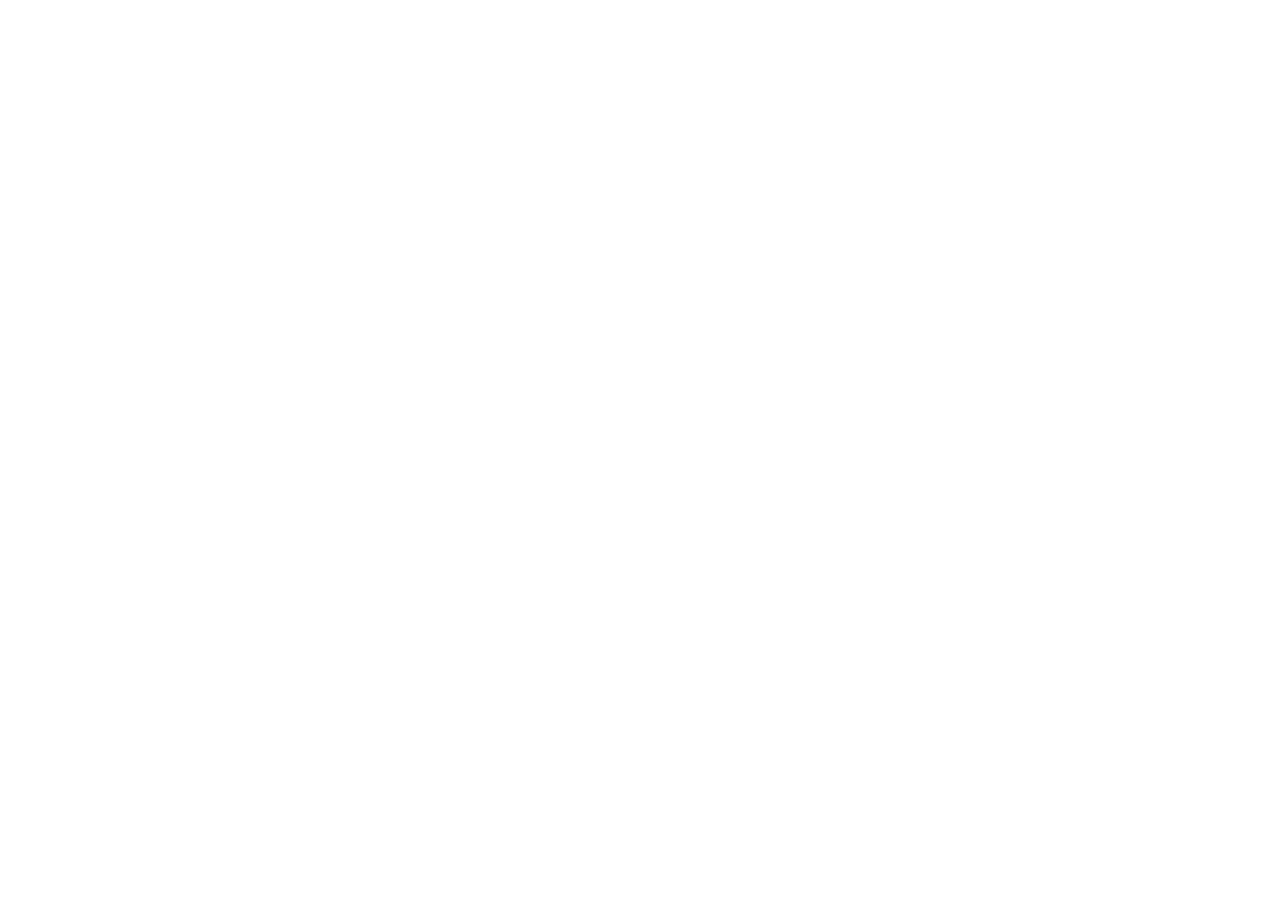
==== menu.html @ edf8af8c "files" ====
<!DOCTYPE html>
<html lang="en">
<head>
    <meta charset="UTF-8">
    <meta name="viewport" content="width=device-width, initial-scale=1.0">
    <link href="https://fonts.googleapis.com/css2?family=Open+Sans:ital,wght@0,300;0,400;0,600;0,700;1,400&display=swap" rel="stylesheet">
    <title>Coffee Shop - Menu</title>
</head>
<body>
    
</body>
</html>
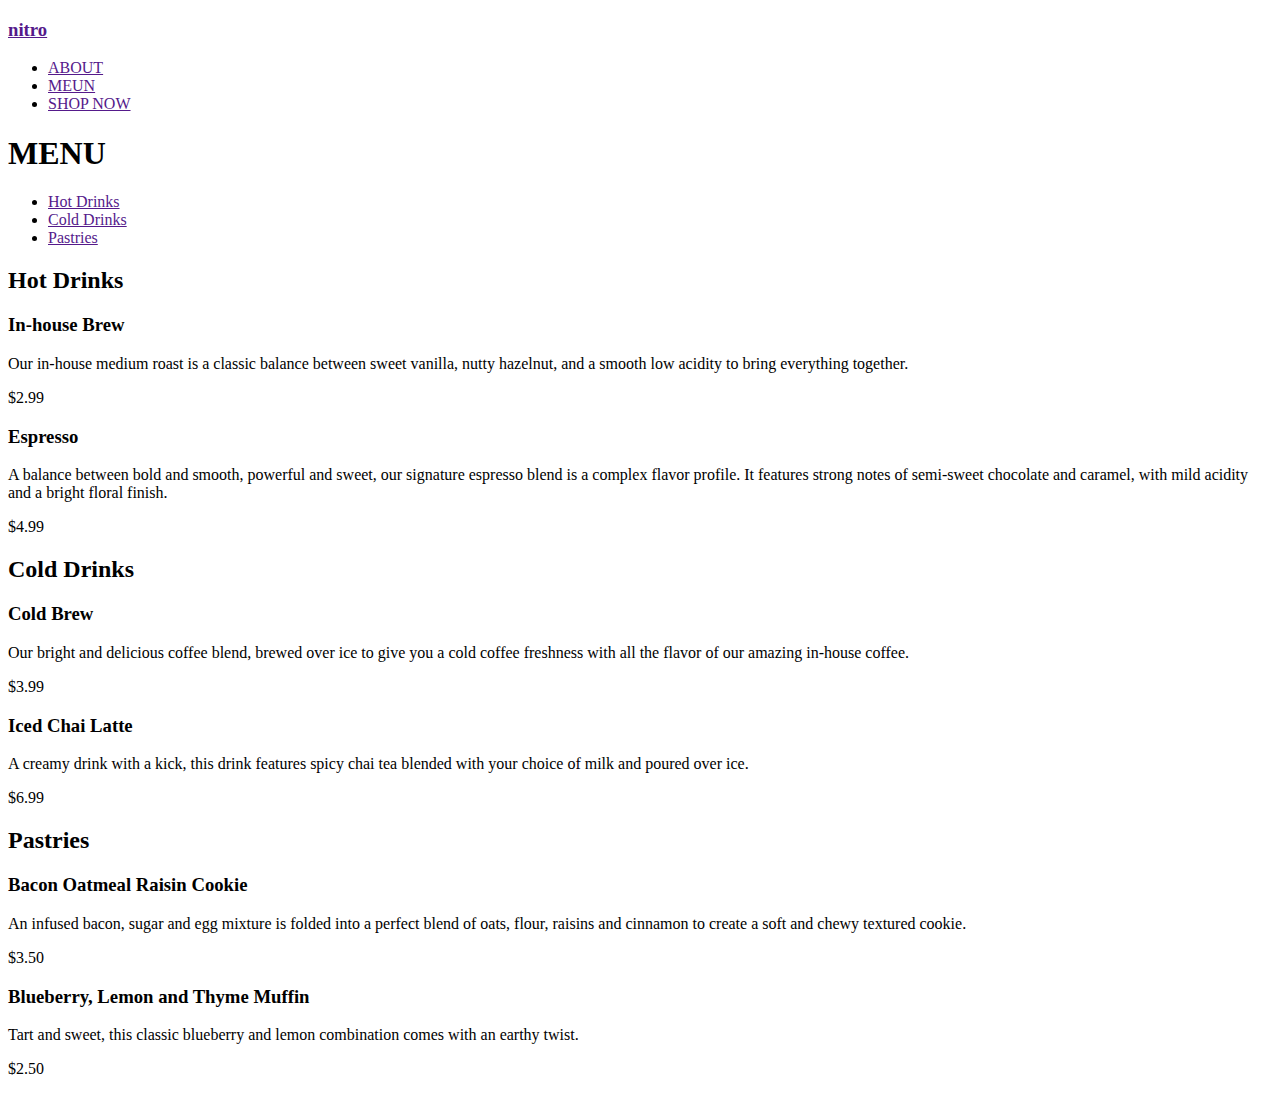
==== commit 590e020a: "1st day" ====
--- a/menu.html
+++ b/menu.html
@@ -6,7 +6,65 @@
     <link href="https://fonts.googleapis.com/css2?family=Open+Sans:ital,wght@0,300;0,400;0,600;0,700;1,400&display=swap" rel="stylesheet">
     <title>Coffee Shop - Menu</title>
 </head>
+<nav>
+	<h3><a href="">nitro</a></h3>
+	<ul>
+		<li>
+			<a href="">ABOUT</a>
+		</li>
+		<li>
+			<a href="">MEUN</a>
+		</li>
+
+		<li>
+			<a href="">SHOP NOW</a>
+		</li>
+
+	</ul>
+</nav>
+	<h1>MENU</h1>
+	<ul>
+		<li>
+			<a href="">Hot Drinks</a>
+		</li>
+		<li>
+			<a href="">Cold Drinks</a>
+		</li>
+
+		<li>
+			<a href="">Pastries</a>
+		</li>
+
+	</ul>
+<nav>
+	
+</nav>
 <body>
+    <h2>Hot Drinks</h2>
+    <h3>In-house Brew</h3>
+    <p>Our in-house medium roast is a classic balance between sweet vanilla, nutty hazelnut, and a smooth low acidity to bring everything together.</p>
+    <p>$2.99</p>
     
+    <h3>Espresso</h3>
+    <p>A balance between bold and smooth, powerful and sweet, our signature espresso blend is a complex flavor profile. It features strong notes of semi-sweet chocolate and caramel, with mild acidity and a bright floral finish.</p>
+    <p>$4.99</p>
+
+    <h2>Cold Drinks</h2>
+    <h3>Cold Brew</h3>
+    <p>Our bright and delicious coffee blend, brewed over ice to give you a cold coffee freshness with all the flavor of our amazing in-house coffee.</p>
+    <p>$3.99</p>
+    
+    <h3>Iced Chai Latte</h3>
+    <p>A creamy drink with a kick, this drink features spicy chai tea blended with your choice of milk and poured over ice.</p>
+    <p>$6.99</p>
+
+    <h2>Pastries</h2>
+    <h3>Bacon Oatmeal Raisin Cookie</h3>
+    <p>An infused bacon, sugar and egg mixture is folded into a perfect blend of oats, flour, raisins and cinnamon to create a soft and chewy textured cookie.</p>
+    <p>$3.50</p>
+    
+    <h3>Blueberry, Lemon and Thyme Muffin</h3>
+    <p>Tart and sweet, this classic blueberry and lemon combination comes with an earthy twist.</p>
+    <p>$2.50</p>
 </body>
 </html>